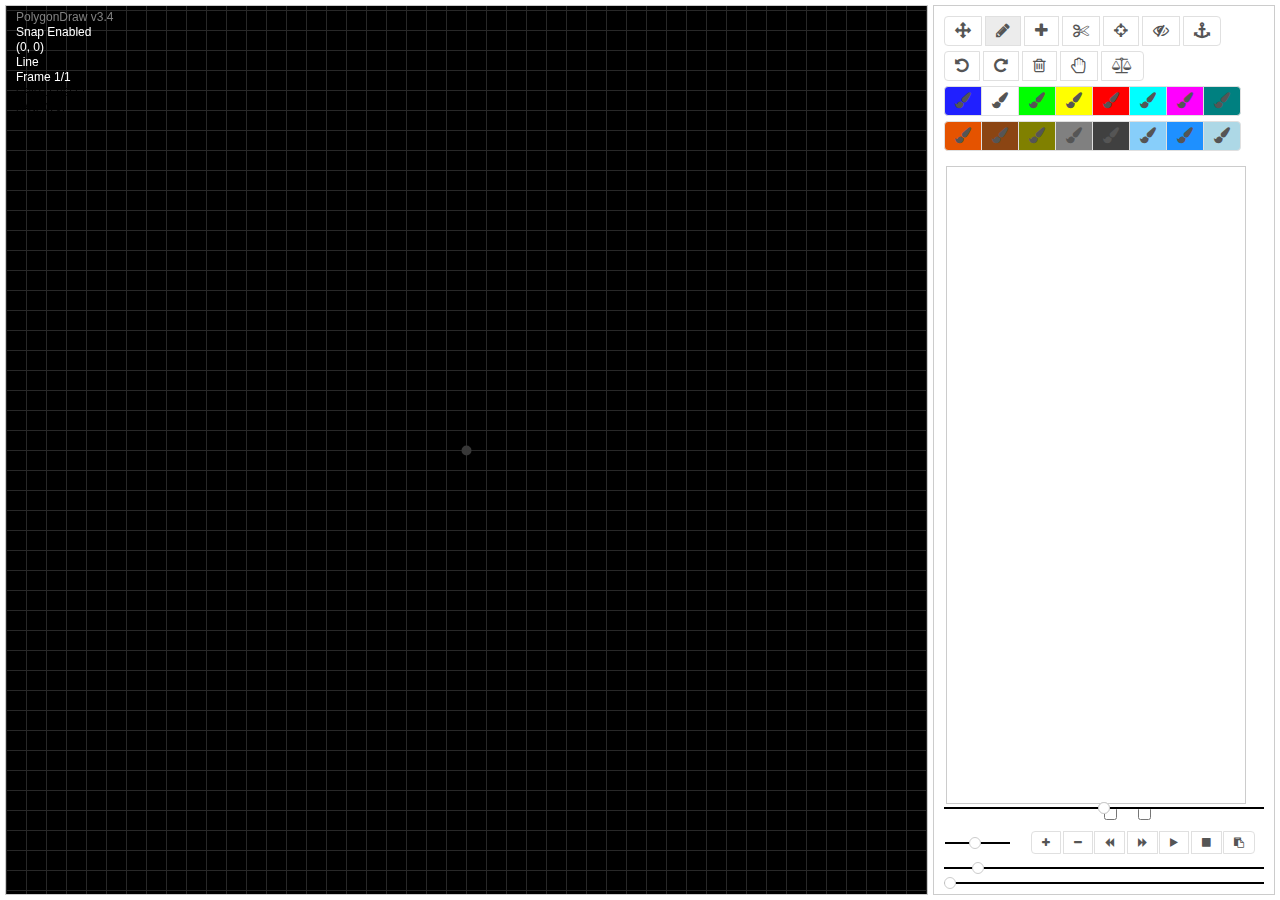
==== index.html @ 6fc6d7fc "stop visibility flash when changing tools" ====
<!doctype html>
<html lang="en"> <head> <meta charset="UTF-8">
    <title>PolygonDraw</title>

    <meta name="viewport" content="user-scalable=no" />
   <link href="https://netdna.bootstrapcdn.com/font-awesome/4.6.3/css/font-awesome.css" rel="stylesheet">
    <link rel="stylesheet" href="style.css">
</head>
<body>

<!-- GUI -->
<canvas></canvas>
<div class="wrapper">
    <form method="post">
      <div class="textarea-container">
        <textarea name="coords"></textarea>
        <textarea name="frames" class="invisible">sup</textarea>
      </div>
      <input type="range" id="speed" name="speed" min="100" max="1000" value="500" title="animation playback speed">
      <input type="range" id="zoom" name="zoom" min="2" max="200" value="20" title="magnification">
      <input type="range" id="grid" name="grid" min="1" max="4" value="1" title="grid subdivision">
    </form>
    <ul style="top:10px;left:10px" class="tools">
      <li id="arrows" title="M: Move"><i class="fa fa-arrows"></i></li>
      <li id="pencil" title="L: Line"><i class="fa fa-pencil"></i></li>
      <li id="plus" title="A: Add"><i class="fa fa-plus"></i></li>
      <li id="scissors" title="C: Cut"><i class="fa fa-scissors"></i></li>
      <li id="crosshairs" title="O: Change Origin"><i class="fa fa-crosshairs"></i></li>
      <li id="eye-slash" title="V: Toggle Visibility"><i class="fa fa-eye-slash"></i></li>
      <li id="anchor" title="S: Toggle Grid Snap"><i class="fa fa-anchor"></i></li>
    </ul>

    <ul style="top:45px;left:10px;" class="tools">
      <li id="undo" title="U: Undo"><i class="fa fa-undo"></i></li>
      <li id="redo" title="R: Redo"><i class="fa fa-repeat"></i></li>
      <li id="refresh" title="Delete All"><i class="fa fa-trash-o"></i></li>
      <li id="hand" title="H: Hand"><i class="fa fa-hand-paper-o"></i></li>
      <li id="scale" title="X: Scale"><i class="fa fa-balance-scale"></i></li>
    </ul>

    <!-- <ol style="bottom:89px;left:10px;">
        <li><i class="fa fa-file fa-rotate-180"></i></li><li><i class="fa fa-trash-o"></i></li>
    </ol> -->

    <ul style="top:80px;left:10px;">
        <li id="color:1" style="background-color:#2020FF"><i class="fa fa-paint-brush" title="Color: BLUE"></i>
        <li id="color:2" style="background-color:#FFFFFF"><i class="fa fa-paint-brush" title="Color: WHITE"></i>
        <li id="color:3" style="background-color:#00FF00"><i class="fa fa-paint-brush" title="Color: GREEN"></i>
        <li id="color:4" style="background-color:#FFFF00"><i class="fa fa-paint-brush" title="Color: YELLOW"></i>
        <li id="color:5" style="background-color:#FF0000"><i class="fa fa-paint-brush" title="Color: RED"></i>
        <li id="color:6" style="background-color:#00FFFF"><i class="fa fa-paint-brush" title="Color: CYAN"></i>
        <li id="color:7" style="background-color:#FF00FF"><i class="fa fa-paint-brush" title="Color: MAGENTA"></i>
        <li id="color:8" style="background-color:#008080"><i class="fa fa-paint-brush" title="Color: CYAN_DK"></i>
    </ul>

    <ul style="top:115px;left:10px;">
        <li id="color:9"  style="background-color:#E55300"><i class="fa fa-paint-brush" title="Color: ORANGE"></i>
        <li id="color:10" style="background-color:#8B4513"><i class="fa fa-paint-brush" title="Color: BROWN"></i>
        <li id="color:11" style="background-color:#808000"><i class="fa fa-paint-brush" title="Color: YELLOW_DK"></i>
        <li id="color:12" style="background-color:#808080"><i class="fa fa-paint-brush" title="Color: GRAY"></i>
        <li id="color:13" style="background-color:#404040"><i class="fa fa-paint-brush" title="Color: GRAY_DK"></i>
        <li id="color:14" style="background-color:#87CEFA"><i class="fa fa-paint-brush" title="Color: LIGHTSKYBLUE"></i>
        <li id="color:15" style="background-color:#1E90FF"><i class="fa fa-paint-brush" title="Color: DODGERBLUE"></i>
        <li id="color:16" style="background-color:#ADD8E6"><i class="fa fa-paint-brush" title="Color: LIGHTBLUE"></i>
    </ul>

    <div class="visibility-controls" style="bottom:50px;right:0px">
        <input type="range" id="prev-frame-opacity" min="0" max="100" value="50" title="rotoscope opacity">
        <input type="range" id="next-frame-opacity" min="0" max="100" value="50" title="rotoscope opacity">
        <input type="checkbox" id="prev-frame-visible" title="rotoscope reveal previous frame" />
        <input type="checkbox" id="next-frame-visible" title="rotoscope reveal next frame" />
    </div>

    <ul class="frame-controls" style="bottom:40px;right:20px">
      <li id="add-button" title="Add new frame with existing points"><i class="fa fa-plus"></i></li>
      <li id="delete-button" title="Delete current frame"><i class="fa fa-minus"></i></li>
      <li id="back-button" title="Previous frame"><i class="fa fa-backward"></i></li>
      <li id="next-button" title="Next frame"><i class="fa fa-forward"></i></li>
      <li id="play-button" title="Play animation"><i class="fa fa-play"></i></li>
      <li id="stop-button" title="Stop animation"><i class="fa fa-stop"></i></li>
        <li id="clipboard-button" title="Copy all frames to clipboard"><i class="fa fa-clipboard"></i></li>
    </ul>
</div>

<style>
img {
    display: block;
    position: absolute;
    opacity: 1;
    top: 25px;
    left: 10px;
    width: auto;
}
</style>

<!-- Insert Image Below -->
<!-- ================== -->

<!-- Code -->
<script>
(function() {

var VERSION = "3.4";

// Init GUI Components
var canvas = document.querySelector("canvas");
var div = document.querySelector("div");
var form = document.querySelector("form");
var text = form.coords;
var ctx = canvas.getContext("2d");
var speed = form.speed;
var gridDivision = form.grid;
var previousFrameOpacity = document.getElementById("prev-frame-opacity");
var nextFrameOpacity = document.getElementById("next-frame-opacity");

// Global vars
var Tools = {
    MOVE: 0,
    LINE: 1,
    ADD: 2,
    CUT: 3,
    ORIGIN: 4,
    VISIBILITY: 5,
    COLORIZE: 6,
    HAND: 7,
};
var Styles = {
    ARRAY: 0,
    ONE_ARRAY: 1,
    NORMALIZED: 2,
    ONE_NORMALIZED: 3
};
var shapes, frame, grid, history, currentTool = Tools.LINE, mousePos={x:0,y:0}, snap_enabled=true;
var lastMovedPoint;
var hideHandles = false;
var hideGrid = false;
var hideDashes = false;

var HANDLE_RELATIVE_RADIUS = 0.17; // Vertex handle radius relative to grid spacing
var selectedHandleIndexes = [];
var tempVisibility = undefined;

var PEN_COMMAND = 9000;
var PEN_UP = 7000;
var PEN_COLOR0 = 8000;

var COLORS = [
    "#000000", // 00 (Penup)
    "#2020FF", // 01 BLUE
    "#FFFFFF", // 02 WHITE
    "#00FF00", // 03 GREEN
    "#FFFF00", // 04 YELLOW
    "#FF0000", // 05 RED
    "#00FFFF", // 06 CYAN
    "#FF00FF", // 07 MAGENTA
    "#008080", // 08 CYAN_DK
    "#E55300", // 09 ORANGE
    "#8B4513", // 10 BROWN
    "#808000", // 11 YELLOW_DK
    "#808080", // 12 GRAY
    "#404040", // 13 GRAY_DK
    "#87CEFA", // 14 LIGHTSKYBLUE
    "#1E90FF", // 15 DODGERBLUE
    "#ADD8E6", // 16 LIGHTBLUE
];

var current_selected_color = COLORS[1];
var DELIMITER = ',';

// Functions
function windowResize() {
    canvas.width = window.innerWidth - 359;
    canvas.height = window.innerHeight - 12;
    div.setAttribute("style", "height:" + canvas.height + "px");
    grid.set(parseInt(form.zoom.value));
    redraw();
}

function getPointArray() {
  var items = text.value.replace(/\s/g, '').split(DELIMITER);
  var output = [];
  for (var i = 0, length = items.length; i < length; i++) {
    var item = items[i];
    var number = parseFloat(item, 10);
    if (!isNaN(number)) output.push(number);
  }
  return output;
}

function getAllFrames(options) {
  var frames = [];
  for (var i = 0, length = shapes.length; i < length; i++) {
    var shape = shapes[i];
    frames.push(getFrameAtIndex(i, options));
  }
  if (frames.length === 1) frames = frames[0];
  return frames;
}

function getFrameAtIndex(index, options) {
  var modifier = (options || {}).modifier || 1;
  var shape = shapes[index];
  var points = [];
  for (var i = 0, len = shape.points.length; i < len; i++) {
    var point = shape.points[i];
    points.push(point.x * modifier);
    points.push(point.y * modifier);
    if (point.visible === false) {
      points.push(PEN_COMMAND);
      points.push(PEN_UP);
    }
  }
  return points;
}

function currentShape() {
  return shapes[frame];
}

var previousButton;
function setCurrentCanvasClass(canvasClass, element) {
  canvas.className = 'cursor-' + canvasClass;
  if (element) {
    if (previousButton) previousButton.className = '';
    element.className = 'active';
    previousButton = element;
  }
}

//---------------------------------
// Distance to line segment.
// Adapted from http://stackoverflow.com/questions/849211/shortest-distance-between-a-point-and-a-line-segment
function sqr(x) { return x * x; }
function pointDistanceSquared(v, w) { return sqr(v.x - w.x) + sqr(v.y - w.y); }
function pointDistance(v, w) { return Math.sqrt(sqr(v.x - w.x) + sqr(v.y - w.y)); }
function distanceToSegmentSquared(p, v, w) {
  var l2 = pointDistanceSquared(v, w);
  if (l2 === 0) return pointDistanceSquared(p, v);
  var t = ((p.x - v.x) * (w.x - v.x) + (p.y - v.y) * (w.y - v.y)) / l2;
  if (t < 0) return pointDistanceSquared(p, v);
  if (t > 1) return pointDistanceSquared(p, w);
  return pointDistanceSquared(p, { x: v.x + t * (w.x - v.x),
                                   y: v.y + t * (w.y - v.y) });
}
function distanceToSegment(p, v, w) { return Math.sqrt(distanceToSegmentSquared(p, v, w)); }
//---------------------------------

function formatCoordinate(coordinate){
    // Return shortest possible string representation, up to 2 digits of precision
    //   9.00  -> "9"
    //   9.10  -> "9.1"
    //   9.12  -> "9.12"
    //   9.123 -> "9.12"
    return Number(coordinate.toFixed(2)).toString();
}

function drawPoints() {
    var i, point;
    var output_items = [];
    var color_items, point_items;
    var shape = currentShape();

    for (i = 0; i < shape.points.length; i++) {
        point = shape.points[i];

        point_items = [formatCoordinate(point.x), formatCoordinate(point.y)];
        if(point.color){
            color_items = [PEN_COMMAND, PEN_COLOR0 + point.color];
        }
        else{
            color_items = [];
        }

        if (i === 0){
            output_items = output_items.concat(color_items);
            output_items = output_items.concat(point_items);
        }
        else{
            output_items = output_items.concat(point_items);
            output_items = output_items.concat(color_items);
        }

        if(!point.visible){
            output_items.push(PEN_COMMAND);
            output_items.push(PEN_UP);
        }
    }

    for (i = 0; i < output_items.length; i++) {
        output_items[i] = output_items[i].toString();
    }
}

function closestPoint(searchPoint) {
    // Returns null if there are 0 points in the shape
    var shape = currentShape();

    var len = shape.points.length;
    var shortestDistance = 10000000000;
    var matchIndex = null;

    // Find the nearest line segment to the click
    for (var i=0; i<len; i++){
        var distance = pointDistance(searchPoint, shape.points[i]);
        if(distance<=shortestDistance){
            shortestDistance = distance;
            matchIndex = i;
        }
    }
    return matchIndex;
}

function undo(){
    currentShape().points = history[frame].undo();
    redraw();
}

function redo(){
    currentShape().points = history[frame].redo();
    redraw();
}

function switchTool(newTool){
    currentTool = newTool;
    var shouldResetSelectedHandleIndexes = true;
    switch(currentTool){
        case Tools.MOVE:
          setCurrentCanvasClass('move', buttonArrows);
          break;
        case Tools.LINE:
          setCurrentCanvasClass('pencil', buttonPencil);
          break;
        case Tools.ADD:
          setCurrentCanvasClass('add', buttonPlus);
          break;
        case Tools.CUT:
          setCurrentCanvasClass('cut', buttonScissors);
          break;
        case Tools.ORIGIN:
          setCurrentCanvasClass('origin', buttonCrosshairs);
          break;
        case Tools.VISIBILITY:
          setCurrentCanvasClass('visibility', buttonEyeSlash);
          break;
        case Tools.HAND:
          shouldResetSelectedHandleIndexes = false;
          setCurrentCanvasClass('hand', buttonHand);
          break;
        case Tools.COLORIZE:
          if (previousButton) previousButton.className = '';
          previousButton = undefined;
          break;
    }
    if (shouldResetSelectedHandleIndexes) selectedHandleIndexes = [];
    if (tempVisibility) clearTempVisibility(tempVisibility.state);
    redraw();
}

function redraw(){
    var x_pos = 10;
    var y_pos = 15;
    var y_step = 15;
    grid.draw();
    var previousFrame = shapes[frame - 1] || shapes[shapes.length - 1];
    var nextFrame = shapes[frame + 1] || shapes[0];
    var previousAlpha = parseInt(previousFrameOpacity.value) / 100;
    var nextAlpha = parseInt(nextFrameOpacity.value) / 100;
    if (previousFrameVisible && previousFrame) {
      previousFrame.draw(grid, "rgba(128, 255, 255, " + previousAlpha + ")");
    }
    if (nextFrameVisible && nextFrame) {
      nextFrame.draw(grid, "rgba(255, 128, 128, " + nextAlpha + ")");
    }
    currentShape().draw(grid);
    drawPoints();

    ctx.save();
    ctx.font="12px Helvetica";

    // Show version
    ctx.fillStyle = "gray";
    ctx.fillText('PolygonDraw v' + VERSION, x_pos, y_pos);
    y_pos += y_step;

    // Show snap mode
    ctx.fillStyle = snap_enabled ? 'white' : 'red';
    ctx.fillText(snap_enabled ? 'Snap Enabled' : 'Snap Disabled', x_pos, y_pos);
    y_pos += y_step;

    // Show mouse coordinates
    ctx.fillStyle = "white";
    ctx.fillText("("+formatCoordinate(mousePos.x)+", "+formatCoordinate(mousePos.y)+")", x_pos, y_pos);
    y_pos += y_step;

    // Show current tool
    var modeText = "";

    switch(currentTool){
        case Tools.MOVE:
            modeText = "Move";
            break;
        case Tools.LINE:
            modeText = "Line";
            break;
        case Tools.ADD:
            modeText = "Add";
            break;
        case Tools.CUT:
            modeText = "Cut";
            break;
        case Tools.ORIGIN:
            modeText = "Change Origin";
            break;
        case Tools.VISIBILITY:
            modeText = "Toggle Visibility";
            break;
        case Tools.COLORIZE:
            modeText = "Colorize";
            break;
        case Tools.HAND:
            modeText = "Hand";
            break;
    }
    ctx.fillText(modeText, x_pos, y_pos);
    y_pos += y_step;
    var frameText = 'Frame ' + (frame + 1) + '/' + shapes.length;
    if (interval) frameText += ' (ANIMATING)';
    ctx.fillText(frameText, x_pos, y_pos);
    ctx.restore();
    text.value = getFrameAtIndex(frame).join(DELIMITER);
    y_pos += y_step;
    ctx.fillText('GRID LEVEL: ' + gridDivision.value, x_pos, y_pos);
    y_pos += y_step;
    ctx.fillText('PAN: (' + Math.floor(panX) + ', ' + Math.floor(panY) + ')', x_pos, y_pos);
}

// DataObjs
var Shape = function() {
  this.reset();
};

Shape.prototype = {
    reset: function() {
        this.points = [];

        // Can supply initial point data in URL following "?".
        // For example: wwww.mylocation.com/polygondraw.html?[0,0,1,1]
        var pointArray = getPointArray();
        var color_index = null;
        var pending_color = null;
        for(var i=0,len=pointArray.length; i<len; i+=2){
            if(pointArray[i]==PEN_COMMAND){
                if(pointArray[i+1]==PEN_UP){
                   this.points[this.points.length-1].visible = false;
                }
                else{
                    color_index = pointArray[i+1] - PEN_COLOR0;
                    if(color_index >=0 && color_index < COLORS.length){
                        if(i===0){
                            // If a color is specified as the very fist directive,
                            // then that color is applied to the next vertex (which
                            // will be the fist vertex in the data set).  Otherwise,
                            // color directives are applied to the previous vertex.
                            pending_color = color_index;
                        }
                        else{
                            this.points[this.points.length-1].color = color_index;
                        }
                    }
                }
            }
            else{
                this.points.push({
                    x:pointArray[i],
                    y:pointArray[i+1],
                    visible:true,
                    color: pending_color ? pending_color : null
                });
                pending_color = null;
            }
        }
        // Start in MOVE mode if starting with an existing dataset
        currentTool = Tools.MOVE;
    },

    addPointToEnd: function(position) {
        var last_point = this.getLastPoint();
        if (this.points.length > 0 &&
           (position.x === last_point.x &&
            position.y === last_point.y)
        ) {
            // No noting if the add location is the same as the last point
            return;
        }

        this.addPointAfterIndex(
            this.points.length - 1,
            position
            );
    },

    addPointAfterIndex: function(index, position){
        currentShape().points.splice(
            index + 1,
            0,
            {   x:position.x,
                y:position.y,
                visible:true,
                color:null
            });
        this._optimize();
    },

    getLastPoint: function() {
        if (this.points.length === 0){
            return null;
        }

        last_point = this.points[this.points.length-1];
        return {
            x: last_point.x,
            y: last_point.y
        };
    },


    deletePoint: function(index){
        this.points.splice(index, 1);
        this._optimize();
    },

    colorizePoint: function(index, color) {
        this.points[index].color = color;
        this._optimize();
    },

    _optimize: function() {
        // Optimize the color assignments.  Color only needs to be specified once, on
        // the first node that the color is drawn TO (not from)
        var i, point, color, points;
        color = null;
        points = [];
        for (i = 0; i < this.points.length; i++) {
            point = this.points[i];
            if ((color !== null) && (point.color == color)){
                point.color = null;
            }
            if (point.color !== null){
                color = point.color;
            }

            points.push(point.x);
            points.push(point.y);
        }

        text.value = points.join(DELIMITER);
    },

    draw: function(grid_, faintColor) {
        var i, p, color;

        ctx.save();

        // Draw lines
        if(this.points.length >= 2){
            if (faintColor) {
              line_color = faintColor;
            } else {
              if(this.points[0].color){
                  line_color = COLORS[this.points[0].color];
              }
              else{
                  line_color = 'white';
              }
            }
            ctx.strokeStyle = line_color;
            ctx.lineWidth=2;
            ctx.beginPath();
            var previousP;
            for (i=0; i < this.points.length; i++) {
                p = grid_.toPoint(this.points[i]);
                if (i === 0 || ((hideDashes || faintColor) && !previousP.visible)) {
                    ctx.moveTo(p.x, p.y);
                    previousP = p;
                    continue;
                }
                ctx.lineTo(p.x, p.y);
                ctx.stroke();

                if(p.color){
                    line_color=COLORS[p.color];
                }

                if(p.visible){
                    ctx.strokeStyle = line_color;
                    ctx.setLineDash([]);
                }
                else if (!hideDashes && !faintColor) {
                    ctx.strokeStyle = '#444';
                    ctx.setLineDash([5, 10]);
                }
                ctx.beginPath();
                ctx.moveTo(p.x, p.y);
                ctx.stroke();
                previousP = p;
            }
        }

        // Draw vertex handles
        if (!faintColor && !hideHandles) {
          for (i = 0; i < this.points.length; i++) {
            if (selectedHandleIndexes.indexOf(i) !== -1) {
                  color = 'red';
              }
              else if (i == this.points.length - 1){
                  color = 'blue';
              }
              else if (i == 0){
                  color = 'cyan';
              }
              else {
                  color = 'green';
              }
              p = grid_.toPoint(this.points[i]);
              ctx.fillStyle = color;
              ctx.strokeStyle = color;
              ctx.beginPath();
              ctx.arc(p.x, p.y, HANDLE_RELATIVE_RADIUS * grid.size, 0, 2 * Math.PI, false);
              ctx.fill();
              ctx.stroke();
          }
        }
        ctx.restore();
    },


};

var History = function(){
    this.clear();
};

History.prototype = {
    clear: function(){
        this.pointsHistory = [];
        this.tail = -1;
    },

    copy: function(history){
      this.tail = history.tail;
      this.pointsHistory = [];
      for (var i = 0, length = history.pointsHistory.length; i < length; i++) {
        var pointsFromHistoryEntry = history.pointsHistory[i];
        var cloned = history.clone(pointsFromHistoryEntry);
        this.pointsHistory.push(cloned);
      }
    },

    commit: function(points){
      var pointsCanBeCommited = function(pointsA, pointsB) {
        if (pointsA.length !== pointsB.length) return true;
        for (var i = 0, length = pointsA.length; i < length; i++) {
          var pointA = pointsA[i];
          var pointB = pointsB[i];
          for (var key in pointA) {
            if (pointA.hasOwnProperty(key) && pointA[key] !== pointB[key]) return true;
          }
        }
        return false;
      }

      var lastPoints = this.pointsHistory[this.tail];
      if (lastPoints && !pointsCanBeCommited(points, lastPoints)) return;
      this.pointsHistory = this.pointsHistory.slice(0, this.tail + 1);
      this.pointsHistory.push(this.clone(points));
      this.tail = this.pointsHistory.length - 1;
    },

    undo: function(){
      if (this.tail >= 0) this.tail -= 1;
      return this.clone(this.pointsHistory[this.tail]);
    },

    redo: function(){
      if (this.tail < this.pointsHistory.length - 1) this.tail += 1;
      return this.clone(this.pointsHistory[this.tail]);
    },

    clone: function(points){
        if (!points) return [];
        var pointsClone = [];
        for(var i=0, len=points.length; i<len; i++){
            pointsClone.push({
                x:points[i].x,
                y:points[i].y,
                visible:points[i].visible,
                color:points[i].color
            });
        }
        return pointsClone;
    },
};

var Grid = function() {
    this.canvas = document.createElement("canvas");
    this.ctx = this.canvas.getContext("2d");
};
Grid.prototype = {
    set: function(size) {
        this.size = Math.round(size * gridFraction);

        var wt = Math.ceil(canvas.width / size);
        var ht = Math.ceil(canvas.height / size);
        this.width = (wt + wt%2) * size + 1;
        this.height = (ht + ht%2) * size + 1;

        this.x = Math.round((canvas.width - this.width)/2);
        this.y = Math.round((canvas.height - this.height)/2);

        this.origo = {
            x: Math.round(this.width/(this.size*2)) + panX,
            y: Math.round(this.height/(this.size*2)) + panY,
        };

        this.canvas.width = this.width;
        this.canvas.height = this.height;

        this.createGrid();
        this.draw();
    },

    createGrid: function() {
        var x = 0.5,
            y = 0.5,
            w = this.width-1,
            h = this.height-1;

        this.ctx.save();
        if (!hideGrid) this.ctx.strokeStyle = "#282828";
        this.ctx.fillStyle = "#000";
        this.ctx.fillRect(0, 0, this.width, this.height);

        this.ctx.beginPath();
        this.ctx.rect(x, y, w, h);
        while (x < w) {
            x += this.size;
            this.ctx.moveTo(x, y);
            this.ctx.lineTo(x, y+h);
        }
        x = 0.5;
        while (y < h) {
            y += this.size;
            this.ctx.moveTo(x, y);
            this.ctx.lineTo(x+w, y);
        }
        this.ctx.stroke();

        this.ctx.beginPath();
        this.ctx.fillStyle = "#383838";
        this.ctx.arc(this.origo.x * this.size + 0.5, this.origo.y * this.size + 0.5, 5, 0, 2*Math.PI);
        this.ctx.fill();

        this.ctx.restore();
    },

    draw: function() {
        ctx.drawImage(this.canvas, this.x, this.y);
    },

    translate: function(x, y) {

        if(snap_enabled){
            // Snap to grid
            x = Math.round((x - this.x) / this.size);
            y = Math.round((y - this.y) / this.size);
        }
        else{
            // Free form
            x = (x - this.x) / this.size;
            y = (y - this.y) / this.size;
        }

        return {
            x: x - this.origo.x,
            y: y - this.origo.y
        };
    },

    toPoint: function(p) {
        return {
            x: (p.x + this.origo.x) * this.size + this.x + 0.5,
            y: (p.y + this.origo.y) * this.size + this.y + 0.5,
            visible: p.visible,
            color: p.color
        };
    }
};


// Setup
var gridFraction = 1 / parseInt(gridDivision.value);
var lastGridFraction = 1;
var drag = {
  active: false,
  x: 0,
  y: 0,
  panX: 0,
  panY: 0,
};
var panX = 0;
var panY = 0;
var mouseIsDown = false;
var previousFrameVisible = false;
var nextFrameVisible = false;

shapes = [new Shape()];
grid = new Grid();
history = [new History()];
frame = 0;

windowResize();
redraw();

window.onresize = windowResize;

text.onkeydown = function(evt) {
  if (evt.which === 13) {
    text.blur();
  }
}
text.onchange = function() {
  var points = text.value.replace(/[^\[\],\d\.-]/g, '');
  if (/\[/.test(points)) {
    var parsed;
    try {
      parsed = JSON.parse(points);
    } catch (error) {
      alert(error);
      return;
    }
    var frames;
    if (typeof(parsed[0]) === 'object') {
      frames = parsed;
    } else {
      frames = [parsed];
    }

    var currentFrame = frame;
    text.value = frames[0].join(DELIMITER);
    currentShape().reset();

    for (var i = 1, length = frames.length; i < length; i++) {
      frame += 1;
      text.value = frames[i].join(DELIMITER);
      shapes.push(new Shape());
      var newHistory = new History();
      newHistory.clear();
      newHistory.commit(currentShape().points);
      history.push(newHistory);
    }
    frame = currentFrame;

  } else {
    currentShape().reset();
  }

  history[frame].commit(currentShape().points);
  redraw();
};

form.zoom.oninput = function() {
    // Responds during slide Firefox, Safari, Chrome
    ctx.clearRect(0, 0, canvas.width, canvas.height);
    grid.set(parseInt(this.value));
    redraw();
};

form.zoom.onchange = function() {
    // IE10 support (IE10 does not support oninput)
    ctx.clearRect(0, 0, canvas.width, canvas.height);
    grid.set(parseInt(this.value));
    redraw();
};

window.onmouseup = function(evt) {
  drag.active = false;
  mouseIsDown = false;
  var shape = currentShape();
  if (currentTool === Tools.MOVE && lastMovedPoint) {
    var point = shape.points[selectedHandleIndexes[selectedHandleIndexes.length - 1]];
    if (point && (lastMovedPoint.x !== point.x || lastMovedPoint.y !== point.y)) {
      history[frame].commit(shape.points);
    }
  }
};

window.onmousedown = function(evt) {
    var x = evt.x - 5;
    var y = evt.y - 5;

    if (0 > x || canvas.width < x ||
        0 > y || canvas.height < y
    ) {
        return;
    }

    var click = grid.translate(x, y);
    var index, i, len;
    var shape = currentShape();
    mouseIsDown = true;
    switch(currentTool){
        case Tools.HAND:
            if (!drag.active) {
                drag.x = x;
                drag.y = y;
                drag.panX = panX;
                drag.panY = panY;
                drag.active = true;
            }
            break;
        case Tools.LINE:
            shape.addPointToEnd(click);
            history[frame].commit(shape.points);
            break;

        case Tools.MOVE:
            var selectedHandleIndex = indexForPoint(click);
            if (selectedHandleIndex === -1) {
              if (!evt.shiftKey) selectedHandleIndexes = [];
              mouseIsDown = false;
              break;
            }
            var point = shape.points[selectedHandleIndex];
            lastMovedPoint = { x: point.x, y: point.y };
            var index = selectedHandleIndexes.indexOf(selectedHandleIndex);

            var isSelected = index !== -1;

            if (isSelected) {
              selectedHandleIndexes.splice(index, 1);
            } else if (!evt.shiftKey) {
              selectedHandleIndexes = [];
            }

            selectedHandleIndexes.push(selectedHandleIndex);

            if (evt.shiftKey) {
              for (var i = 0, length = shape.points.length; i < length; i++) {
                var toCompare = shape.points[i];

                if (selectedHandleIndexes.indexOf(i) === -1 && point.x === toCompare.x && point.y === toCompare.y) {
                  selectedHandleIndexes.push(i);
                }
              }
            }
            break;

        case Tools.ADD:
            len = shape.points.length;
            var shortestDistance = 10000000000;
            var matchIndex = 0;
            if(len >= 2){
                // Find the nearest line segment to the click
                for (i=0; i<len-1; i++){
                    var distance = distanceToSegment(click, shape.points[i], shape.points[i+1]);
                    if(distance<shortestDistance){
                        shortestDistance = distance;
                        matchIndex = i;
                    }
                }
                // Add the new point
                shape.addPointAfterIndex(matchIndex, click);
                updateValidVisbilitiesFor(shape);
                history[frame].commit(shape.points);
            }
            break;

        case Tools.CUT:
            var index = indexForPoint(click);
            if (index === -1) break;
            shape.deletePoint(index);
            updateValidVisbilitiesFor(shape);
            history[frame].commit(shape.points);
            break;

        case Tools.ORIGIN:
            // Move the origin to the click location
            for (i=0, len = shape.points.length; i<len; i++){
              shape.points[i].x -= click.x;
              shape.points[i].y -= click.y;
            }
            history[frame].commit(shape.points);
            break;
        case Tools.VISIBILITY:
            // Toggle visibility of closest point
          if (tempVisibility) {
            if (canSetVisibilityForIndex(tempVisibility.index, shape)) {
              clearTempVisibility(!tempVisibility.state);
              history[frame].commit(shape.points);
            }
          } else {
            var index = indexForPoint(click);
            if (canSetVisibilityForIndex(index, shape)) {
              shape.points[index].visible = !shape.points[index].visible;
              redraw();
              history[frame].commit(shape.points);
            }
          }
          break;
        case Tools.COLORIZE:
            // Toggle visibility of closest point
            var index = indexForPoint(click);
            if (index === -1) break;
            shape.colorizePoint(index, current_selected_color);
            history[frame].commit(shape.points);
            break;
    }


    text.blur();
    redraw();
};

var updateValidVisbilitiesFor = function(shape) {
  for (var i = 0, length = shape.points.length; i < length; i++) {
    var point = shape.points[i];
    if (!point.visible && !canSetVisibilityForIndex(i, shape)) {
      point.visible = true;
    }
  }
};

var canSetVisibilityForIndex = function(index, shape) {
  // First point may not be invisible
  // Two consecutive points may not be invisible
  // Last and next-to-last point may not be invisible
  return ((index>0 && shape.points[index-1].visible) &&
    !(shape.points.length-1>index && !shape.points[index+1].visible) &&
    (index < shape.points.length-2));
};

var indexForPoint = function(point) {
  var shape = currentShape();
  for (var i = shape.points.length - 1; i >= 0; i--) {
    var currentPoint = shape.points[i];
    if (currentPoint.x === point.x && currentPoint.y === point.y) return i;
  }
  return -1;
};

window.onmousemove = function(evt) {
    var x = evt.x - 5;
    var y = evt.y - 5;

    if (0 > x || canvas.width < x ||
        0 > y || canvas.height < y
    ) {
        return;
    }

    mousePos = grid.translate(x, y);
    redraw();
    var shape = currentShape();

    if (currentTool === Tools.LINE && shape.points.length > 0) {
        var c = grid.toPoint(shape.getLastPoint());

        ctx.setLineDash([]);
        ctx.strokeStyle = 'gray';
        ctx.beginPath();
        ctx.moveTo(c.x, c.y);
        ctx.lineTo(x, y);
        ctx.stroke();
    } else if (currentTool === Tools.MOVE && mouseIsDown && selectedHandleIndexes.length) {
      var index = selectedHandleIndexes.length - 1;
      var selectedHandleIndex = selectedHandleIndexes[index];
      var deltaX = mousePos.x - shape.points[selectedHandleIndex].x;
      var deltaY = mousePos.y - shape.points[selectedHandleIndex].y;
      shape.points[selectedHandleIndex].x = mousePos.x;
      shape.points[selectedHandleIndex].y = mousePos.y;

      while (index > 0) {
        index -= 1;
        selectedHandleIndex = selectedHandleIndexes[index];
        shape.points[selectedHandleIndex].x += deltaX;
        shape.points[selectedHandleIndex].y += deltaY;
      }
    } else if (currentTool === Tools.HAND && drag.active) {
      var zoomValue = parseInt(form.zoom.value);
      var gridDivisionValue = parseInt(form.grid.value);
      var amount = 1 / zoomValue * gridDivisionValue;
      panX = drag.panX + Math.floor((x - drag.x) * amount);
      panY = drag.panY + Math.floor((y - drag.y) * amount);
      grid.set(parseInt(zoomValue));
      redraw();
    } else if (currentTool === Tools.VISIBILITY) {
      var index = indexForPoint(mousePos);
      if (index === -1) {
        if (tempVisibility) clearTempVisibility(tempVisibility.state);
      } else {
        setCurrentCanvasClass('visibility');
        if (tempVisibility && tempVisibility.index === index) {
          return;
        } else if (!canSetVisibilityForIndex(index, shape)) {
          setCurrentCanvasClass('forbidden');
          return;
        }

        if (tempVisibility && tempVisibility.index !== index) clearTempVisibility(tempVisibility.state);
        var point = shape.points[index];
        tempVisibility = {
          index: index,
          state: point.visible,
          point: point,
        };

        var flashInterval = setInterval(function() {
          var point = tempVisibility.point;
          point.visible = !point.visible;
          redraw();
        }, 250);

        tempVisibility.stopFlashing = function() { clearInterval(flashInterval); };
      }
    }
};

var clearTempVisibility = function(visible) {
  tempVisibility.stopFlashing();
  tempVisibility.point.visible = visible;
  tempVisibility = undefined;
}

// Button
var buttonPencil = document.getElementById("pencil");
var buttonArrows = document.getElementById("arrows");
var buttonPlus = document.getElementById("plus");
var buttonScissors = document.getElementById("scissors");
var buttonCrosshairs = document.getElementById("crosshairs");
var buttonEyeSlash = document.getElementById("eye-slash");
var buttonAnchor = document.getElementById("anchor");
var buttonHand = document.getElementById("hand");
var buttonScale = document.getElementById("scale");

buttonPencil.onclick = function() {
    switchTool(Tools.LINE);
};
buttonArrows.onclick = function() {
    switchTool(Tools.MOVE);
};
buttonPlus.onclick = function() {
    switchTool(Tools.ADD);
};
buttonScissors.onclick = function() {
    switchTool(Tools.CUT);
};
buttonCrosshairs.onclick = function() {
    switchTool(Tools.ORIGIN);
};
buttonEyeSlash.onclick = function() {
    switchTool(Tools.VISIBILITY);
};
buttonAnchor.onclick = function() {
    snap_enabled = !snap_enabled;
    redraw();
};
buttonHand.onclick = function() {
    switchTool(Tools.HAND);
};
buttonHand.ondblclick = function() {
    panX = 0;
    panY = 0;
    drag.x = 0;
    drag.y = 0;
    drag.panX = 0;
    drag.panY = 0;
    drag.active = false;
    grid.set(parseInt(form.zoom.value));
    redraw();
};
buttonScale.onclick = function() {
  var scaleFactor = eval(prompt("Enter scale factor:", "1").replace(/[^\d\(\)\+\-\*\/%\.]/g, ''));
  if (!isNaN(scaleFactor)) {
    var points = JSON.parse('[' + text.value + ']');
    for (var i = 0, length = points.length; i < length; i++) {
      if (points[i] < PEN_UP) { points[i] *= scaleFactor; }
    }
    text.value = points;
    text.onchange();
  }
};
var color_index;
for(color_index = 1; color_index<=16; color_index++){
    (function (_color_index) {
        document.getElementById("color:" + _color_index).onclick = function() {
            switchTool(Tools.COLORIZE);
            current_selected_color = _color_index;
        };
    })(color_index);
}

document.getElementById("refresh").onclick = function() {
    if(confirm("Clear all frames and polygon points and start over? This operation cannot be undone.")){
        switchTool(Tools.LINE);
        text.value = '';
        shapes = [new Shape()];
        frame = 0;
        history[frame].clear();
        redraw();
    }
};
document.getElementById("undo").onclick = function() {
    undo();
};
document.getElementById("redo").onclick = function() {
    redo();
};

document.getElementById("prev-frame-visible").onclick = function() {
  previousFrameVisible = !previousFrameVisible;
  redraw();
};

document.getElementById("next-frame-visible").onclick = function() {
  nextFrameVisible = !nextFrameVisible;
  redraw();
};

var switchToPreviousFrame = function() {
  switchToFrame(frame - 1);
};

var switchToNextFrame = function() {
  switchToFrame(frame + 1);
};

var switchToFrame = function(newFrame) {
  if (newFrame < 0 || newFrame > shapes.length - 1) return;
  stopAnimation();
  frame = newFrame;
  selectedHandleIndexes = [];
  redraw();
};

document.getElementById("back-button").onclick = switchToPreviousFrame;
document.getElementById("next-button").onclick = switchToNextFrame;

document.getElementById("add-button").onclick = function() {
  stopAnimation();
  var previousHistory = history[frame];
  frame += 1;
  shapes.splice(frame, 0, new Shape());
  var newHistory = new History();
  newHistory.copy(previousHistory);
  history.splice(frame, 0, newHistory);
  selectedHandleIndexes = [];
  redraw();
};

document.getElementById("delete-button").onclick = function() {
  stopAnimation();
  if (frame === 0) return;
  shapes.splice(frame, 1);
  history.splice(frame, 1);
  if (frame > shapes.length - 1) frame -= 1;
  selectedHandleIndexes = [];
  redraw();
};

document.getElementById("clipboard-button").onclick = function() {
  var currentGridDivisionValue = gridDivision.value;
  gridDivision.value = 1;
  gridDivision.onchange();
  var frames = getAllFrames();
  form.frames.value = JSON.stringify(frames);
  form.frames.select();
  if (document.execCommand('copy')) {
    alert('copied ' + shapes.length + ' frames to clipboard!')
  }
  gridDivision.value = currentGridDivisionValue;
  gridDivision.onchange();
};

var interval;
var currentSpeed;
var animate = function() {
  selectedHandleIndexes = [];
  if (interval || shapes.length <= 1) return;
  currentSpeed = 1000 - (parseInt(speed.value) || 0);
  interval = setInterval(function() {
    frame += 1;
    if (frame >= shapes.length) frame = 0;
    redraw();
  }, currentSpeed);
};
var stopAnimation = function() {
  if (typeof(interval) !== undefined) clearInterval(interval);
  interval = undefined;
  redraw();
};
var restartAnimation = function() {
  if (!interval || currentSpeed === (parseInt(speed.value, 10) || 0)) return;
  stopAnimation();
  animate();
};

var updateGridFraction = function() {
  var tool = currentTool;
  gridDivisionValue = parseInt(gridDivision.value);
  gridFraction = 1 / gridDivisionValue;
  grid.set(parseInt(form.zoom.value));
  var modifier = gridDivisionValue * lastGridFraction;
  var frames = getAllFrames({ modifier : modifier });
  if (shapes.length > 1) {
    var currentFrame = frame;
    for (var i = 0, length = frames.length; i < length; i++) {
      if (i === currentFrame) continue;
      text.value = frames[i].join(DELIMITER);
      frame = i;
      currentShape().reset();
    }
    frame = currentFrame;
    text.value = (frames[frame] || []).join(DELIMITER);
  } else {
    text.value = frames.join(DELIMITER);
  }
  currentShape().reset();
  lastGridFraction = gridFraction;
  switchTool(tool);
};

document.getElementById("play-button").onclick = animate;
document.getElementById("stop-button").onclick = stopAnimation;

speed.onchange = restartAnimation;
speed.oninput  = restartAnimation;
previousFrameOpacity.onchange = redraw;
previousFrameOpacity.oninput = redraw;
nextFrameOpacity.onchange = redraw;
nextFrameOpacity.oninput = redraw;

gridDivision.onchange = updateGridFraction;
gridDivision.oninput  = updateGridFraction;

// Keyboard handler
document.addEventListener("keydown", function(evt) {
  if (document.activeElement === text || evt.metaKey) return;
    switch(evt.keyCode){
        case 77: // "M"
        case 27: // <escape>
            switchTool(Tools.MOVE);
            break;
        case 76: // "L"
            switchTool(Tools.LINE);
            break;
        case 72: // "H"
            switchTool(Tools.HAND);
            break;
        case 65: // "A"
            switchTool(Tools.ADD);
            break;
        case 67: // "C"
            switchTool(Tools.CUT);
            break;
        case 79: // "O"
            switchTool(Tools.ORIGIN);
            break;
        case 86: // "V"
            switchTool(Tools.VISIBILITY);
            break;
        case 85: // "U"
            undo();
            break;
        case 82: // "R"
            redo();
            break;
        case 83: // "S"
            snap_enabled = !snap_enabled;
            redraw();
            break;
        case 88:
            buttonScale.onclick();
            break;
        case 37:
            if (evt.shiftKey) {
              switchToFrame(0);
            } else {
              switchToPreviousFrame();
            }
            break;
        case 39:
            if (evt.shiftKey) {
              switchToFrame(shapes.length - 1);
            } else {
              switchToNextFrame();
            }
            break;
    }
});

function parseUrl() {
  var urlParam = window.location.search.substring(1);
  return {
    points: urlParam.replace(/speed=\d+|play=[^\[]+|points=/ig, ''),
    speed: /speed=(\d+)/i.exec(urlParam),
    play: /play=true/i.exec(urlParam),
    noHandles: /handles=false/i.exec(urlParam),
    noGrid: /grid=false/i.exec(urlParam),
    noDashes: /dashes=false/i.exec(urlParam),
  };
}

var parsedUrl = parseUrl();
if (parsedUrl) {
  text.value = parsedUrl.points;
  text.onchange();
  if (parsedUrl.speed) speed.value = parsedUrl.speed[1];
  if (parsedUrl.play) animate();
  if (parsedUrl.noHandles) hideHandles = true;
  if (parsedUrl.noGrid) hideGrid = true;
  if (parsedUrl.noDashes) hideDashes = true;
}
switchTool(Tools.LINE);
windowResize();

}).call();

</script>
</body>
</html>
---- style.css ----
*{
    padding:0;
    margin:0
}

input:focus,textarea:focus,button{
    outline:0
}

.cursor-pencil { cursor: crosshair; }
.cursor-hand { cursor: grab; }
.cursor-move { cursor: pointer; }
.cursor-add, .cursor-cut { cursor: cell; }

li.active {
  background-color:#ececec
}

canvas{
    background-color:#fff;
    display:block;
    position:absolute;
    margin:auto;
    top:5px;
    left:5px;
    border:1px solid #ccc;
    cursor: default;
}

.wrapper {
    display:block;
    position:absolute;
    right:5px;
    top:5px;
    width:340px;
    border:1px solid #ccc
}

ul{
    position:absolute
}

ol{
    border:1px solid #ccc;
    width:318px;
    position:absolute
}

ol li{
    padding:1px 10px;
    border:none;
    border-right:1px solid #e0e0e0
}

li{
    color:#555;
    display:inline-block;
    border:1px solid #e0e0e0;
    padding:5px 10px;
    margin-right:-1px;
    cursor:pointer
}

li:hover{
    background-color:#ececec
}

ul li:first-child{
    border-top-left-radius:4px;
    border-bottom-left-radius:4px
}

ul li:last-child{
    border-top-right-radius:4px;
    border-bottom-right-radius:4px
}

input[type=range],.textarea-container{
    position:absolute;
    bottom:10px;
    right:10px;
    width:320px;
    max-width:320px;
}

.textarea-container {
    top:150px;
    padding:10px;
    width: 300px;
    bottom:80px;
    left: 2px;
}

input#speed {
  bottom: 45px;
  width: 65px;
  left: 11px;
}

input#zoom {
  bottom: 20px;
}

input#grid  {
  bottom: 5px;
}

.invisible {
  position: absolute;
  left: -9999px;
  top: 0;
}

.frame-controls {
  font-size: 10px;
  text-transform: uppercase;
}

.visibility-controls {
  position: absolute;
  margin: 0 0 20px 0;
  width: 100%;
}

input#prev-frame-visible {
  margin: 0 0 0 170px;
}

input#next-frame-visible {
  margin: 0 0 0 17px;
}

.frame-controls, li, .textarea-container{
  -moz-user-select: none;
  -webkit-user-select: none;
  -ms-user-select: none;
  user-select: none;
  -o-user-select: none;
}

input[type=range]{
    -webkit-appearance:none;
    background-color:#000;
    height:2px;
    margin:5px 0;
}

input[type=range]::-webkit-slider-thumb{
    -webkit-appearance:none;
    border-radius:6px;
    border:1px solid #ccc;
    background-color:#fff;
    width:12px;
    height:12px
}

textarea {
    resize:none;
    border:1px solid #ccc;
    box-sizing:border-box;
    -moz-box-sizing:border-box;
    height: 100%;
    width: 100%;
}

textarea:focus{
    outline:0
}

label{
    border:1px solid #ccc
}
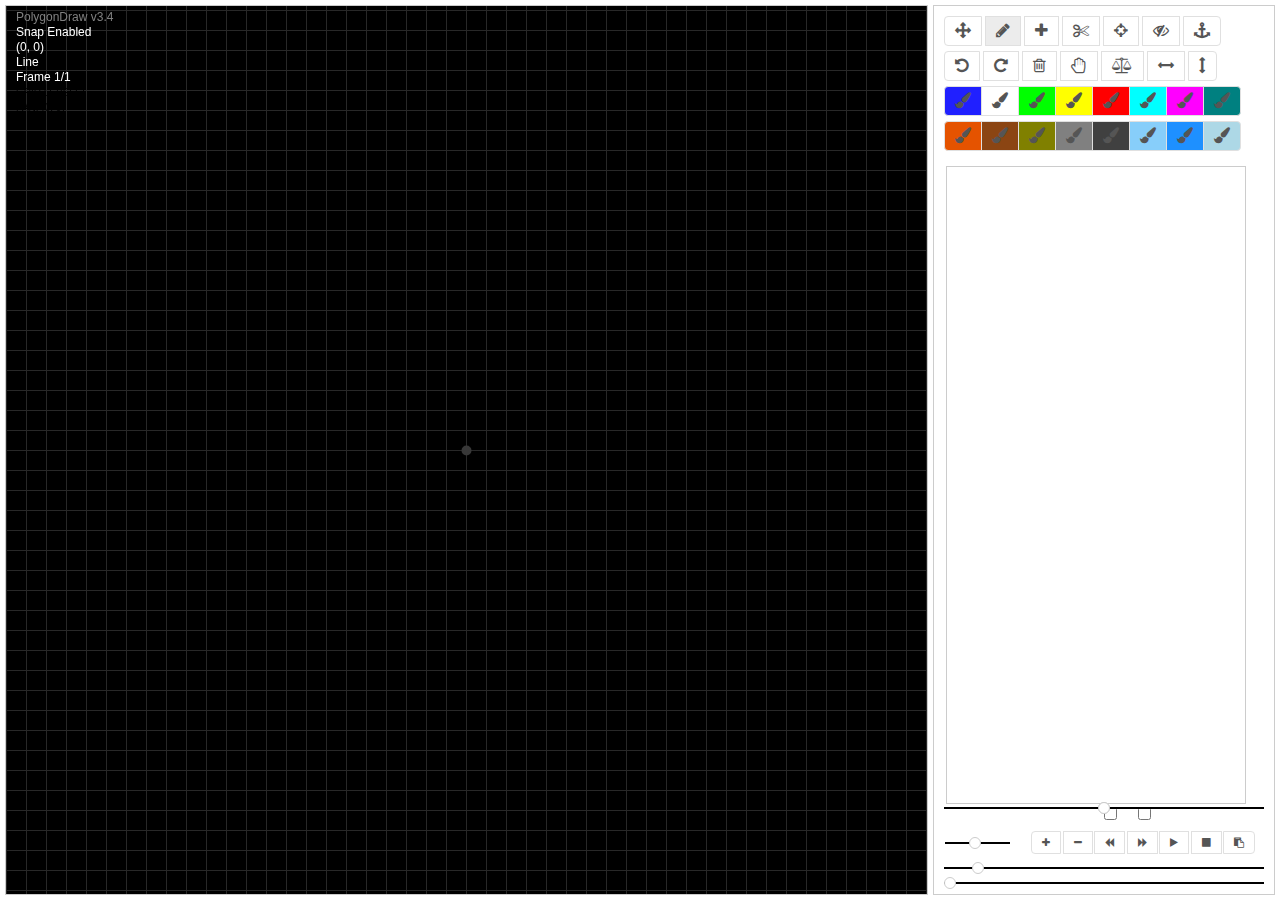
==== commit 63c4b338: "shift drag with hand locks h/v" ====
--- a/index.html
+++ b/index.html
@@ -36,6 +36,8 @@
       <li id="refresh" title="Delete All"><i class="fa fa-trash-o"></i></li>
       <li id="hand" title="H: Hand"><i class="fa fa-hand-paper-o"></i></li>
       <li id="scale" title="X: Scale"><i class="fa fa-balance-scale"></i></li>
+      <li id="flipX" title="flip X coordinates"><i class="fa fa-arrows-h"></i></li>
+      <li id="flipY" title="flip Y coordinates"><i class="fa fa-arrows-v"></i></li>
     </ul>
 
     <!-- <ol style="bottom:89px;left:10px;">
@@ -1089,8 +1091,23 @@
       var zoomValue = parseInt(form.zoom.value);
       var gridDivisionValue = parseInt(form.grid.value);
       var amount = 1 / zoomValue * gridDivisionValue;
-      panX = drag.panX + Math.floor((x - drag.x) * amount);
-      panY = drag.panY + Math.floor((y - drag.y) * amount);
+      var xDiff = Math.abs(x - drag.x);
+      var yDiff = Math.abs(y - drag.y);
+
+      if (!drag.verticalLock)   panX = drag.panX + Math.floor((x - drag.x) * amount);
+      if (!drag.horizontalLock) panY = drag.panY + Math.floor((y - drag.y) * amount);
+
+      if (evt.shiftKey && !drag.horizontalLock && !drag.verticalLock) {
+        if (xDiff > yDiff) {
+          drag.horizontalLock = true;
+        } else if (yDiff > xDiff) {
+          drag.verticalLock = true;
+        }
+      } else if (!evt.shiftKey && (drag.horizontalLock || drag.verticalLock)) {
+        drag.horizontalLock = false;
+        drag.verticalLock = false;
+      }
+
       grid.set(parseInt(zoomValue));
       redraw();
     } else if (currentTool === Tools.VISIBILITY) {
@@ -1209,11 +1226,21 @@
         redraw();
     }
 };
-document.getElementById("undo").onclick = function() {
-    undo();
-};
-document.getElementById("redo").onclick = function() {
-    redo();
+document.getElementById("undo").onclick = undo;
+document.getElementById("redo").onclick = redo;
+document.getElementById("flipX").onclick = function() { flip({ x: true }); }
+document.getElementById("flipY").onclick = function() { flip({ y: true }); }
+var flip = function(options) {
+  var parsed = JSON.parse('[' + text.value + ']');
+  var transformed = [];
+  for (var i = 0, length = parsed.length; i < length; i++) {
+    var point = parsed[i];
+    var isEven = i % 2 === 0;
+    if (point < PEN_UP && ((options.x && isEven) || (options.y && !isEven)))  point *= -1;
+    transformed.push(point);
+  }
+  text.value = transformed.join(DELIMITER);
+  text.onchange();
 };
 
 document.getElementById("prev-frame-visible").onclick = function() {
@@ -1259,7 +1286,7 @@
 
 document.getElementById("delete-button").onclick = function() {
   stopAnimation();
-  if (frame === 0) return;
+  if (frame === 0 && shapes.length === 1) return;
   shapes.splice(frame, 1);
   history.splice(frame, 1);
   if (frame > shapes.length - 1) frame -= 1;
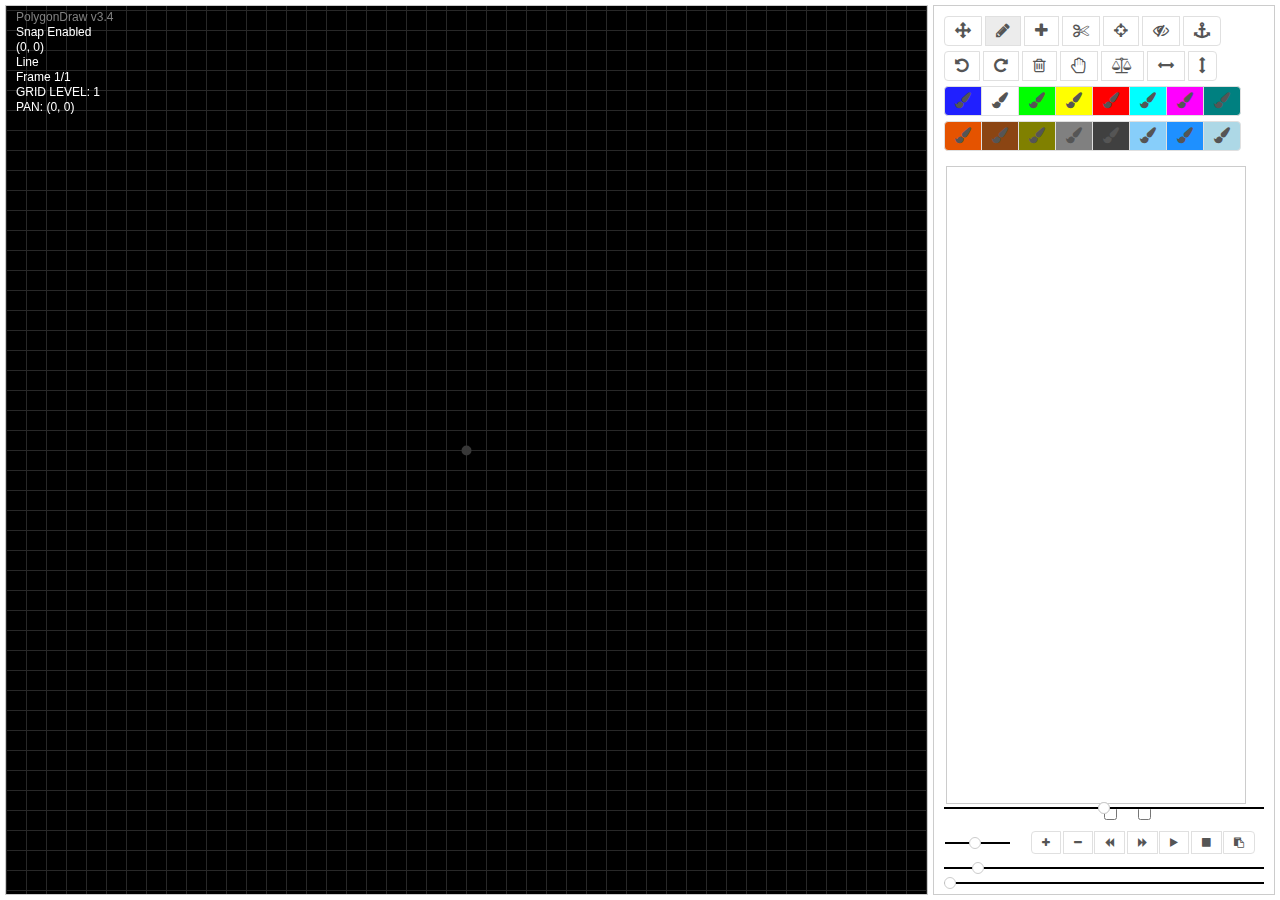
==== commit 5b7d68e6: "show point numbers" ====
--- a/index.html
+++ b/index.html
@@ -132,7 +132,7 @@
     NORMALIZED: 2,
     ONE_NORMALIZED: 3
 };
-var shapes, frame, grid, history, currentTool = Tools.LINE, mousePos={x:0,y:0}, snap_enabled=true;
+var shapes, frame, grid, history, currentTool = undefined, mousePos={x:0,y:0}, snap_enabled=true;
 var lastMovedPoint;
 var hideHandles = false;
 var hideGrid = false;
@@ -323,11 +323,17 @@
 }
 
 function switchTool(newTool){
+    if (currentTool === newTool) {
+      redraw();
+      return;
+    }
+    var oldTool = currentTool;
     currentTool = newTool;
     var shouldResetSelectedHandleIndexes = true;
     switch(currentTool){
         case Tools.MOVE:
           setCurrentCanvasClass('move', buttonArrows);
+          if (oldTool == Tools.HAND) shouldResetSelectedHandleIndexes = false;
           break;
         case Tools.LINE:
           setCurrentCanvasClass('pencil', buttonPencil);
@@ -428,12 +434,15 @@
     var frameText = 'Frame ' + (frame + 1) + '/' + shapes.length;
     if (interval) frameText += ' (ANIMATING)';
     ctx.fillText(frameText, x_pos, y_pos);
-    ctx.restore();
-    text.value = getFrameAtIndex(frame).join(DELIMITER);
     y_pos += y_step;
     ctx.fillText('GRID LEVEL: ' + gridDivision.value, x_pos, y_pos);
     y_pos += y_step;
     ctx.fillText('PAN: (' + Math.floor(panX) + ', ' + Math.floor(panY) + ')', x_pos, y_pos);
+    if (selectedHandleIndexes.length) {
+      y_pos += y_step;
+      ctx.fillText('LAST POINT: ' + selectedHandleIndexes[selectedHandleIndexes.length - 1], x_pos, y_pos);
+    }
+    ctx.restore();
 }
 
 // DataObjs
@@ -481,8 +490,6 @@
                 pending_color = null;
             }
         }
-        // Start in MOVE mode if starting with an existing dataset
-        currentTool = Tools.MOVE;
     },
 
     addPointToEnd: function(position) {
@@ -611,8 +618,10 @@
         // Draw vertex handles
         if (!faintColor && !hideHandles) {
           for (i = 0; i < this.points.length; i++) {
+            var showHandleText = false;
             if (selectedHandleIndexes.indexOf(i) !== -1) {
                   color = 'red';
+                  showHandleText = true;
               }
               else if (i == this.points.length - 1){
                   color = 'blue';
@@ -630,6 +639,13 @@
               ctx.arc(p.x, p.y, HANDLE_RELATIVE_RADIUS * grid.size, 0, 2 * Math.PI, false);
               ctx.fill();
               ctx.stroke();
+              if (showHandleText) {
+                ctx.font = (HANDLE_RELATIVE_RADIUS * grid.size) + 'px Helvetica';
+                ctx.textAlign = 'center';
+                ctx.textBaseline = "middle";
+                ctx.fillStyle = 'white';
+                ctx.fillText(i, p.x, p.y);
+              }
           }
         }
         ctx.restore();
@@ -867,7 +883,11 @@
   }
 
   history[frame].commit(currentShape().points);
-  redraw();
+  if (currentTool === Tools.LINE) {
+    switchTool(Tools.MOVE);
+  } else {
+    redraw();
+  }
 };
 
 form.zoom.oninput = function() {
@@ -1004,7 +1024,6 @@
             var index = indexForPoint(click);
             if (canSetVisibilityForIndex(index, shape)) {
               shape.points[index].visible = !shape.points[index].visible;
-              redraw();
               history[frame].commit(shape.points);
             }
           }
@@ -1021,6 +1040,37 @@
 
     text.blur();
     redraw();
+};
+
+window.ondblclick = function(evt) {
+    var x = evt.x - 5;
+    var y = evt.y - 5;
+
+    if (0 > x || canvas.width < x ||
+        0 > y || canvas.height < y
+    ) {
+        return;
+    }
+
+    var click = grid.translate(x, y);
+    var index, i, len;
+    var shape = currentShape();
+    switch(currentTool){
+        case Tools.MOVE:
+            var selectedHandleIndex = indexForPoint(click);
+            if (selectedHandleIndex !== -1) {
+              var point = shape.points[selectedHandleIndex];
+              var length = eval(prompt("Enter number of points to select from current point:", "1").replace(/[^\d\(\)\+\-\*\/%\.]/g, ''));
+              if (length === -1 || length > shape.points.length - selectedHandleIndex) {
+                length = shape.points.length - selectedHandleIndex;
+              }
+              for (var i = selectedHandleIndex + 1; i < selectedHandleIndex + length; i++) {
+                selectedHandleIndexes.push(i);
+              }
+            }
+            redraw();
+            break;
+    };
 };
 
 var updateValidVisbilitiesFor = function(shape) {
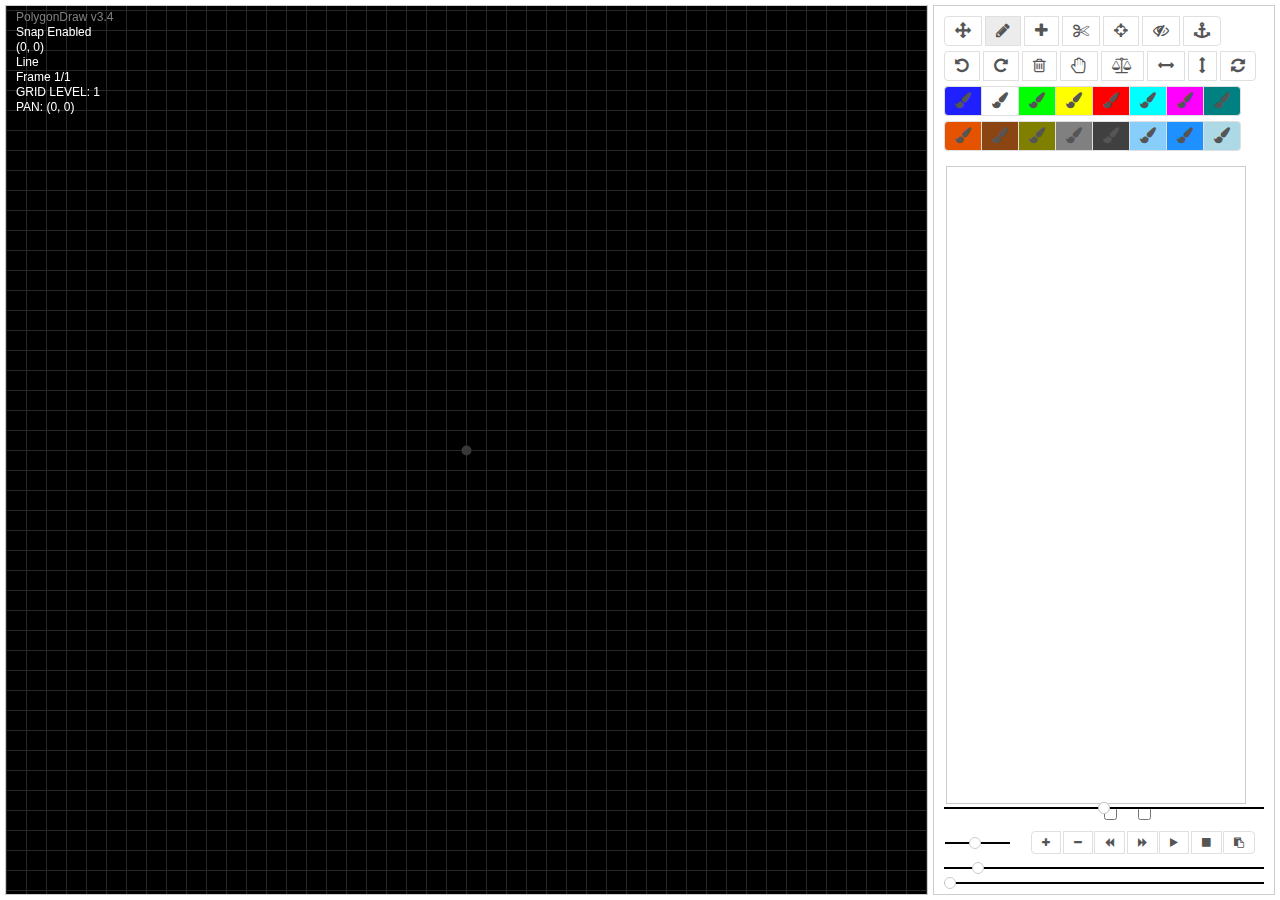
==== commit 5dddd33e: "adds clockwise rotation" ====
--- a/index.html
+++ b/index.html
@@ -38,6 +38,7 @@
       <li id="scale" title="X: Scale"><i class="fa fa-balance-scale"></i></li>
       <li id="flipX" title="flip X coordinates"><i class="fa fa-arrows-h"></i></li>
       <li id="flipY" title="flip Y coordinates"><i class="fa fa-arrows-v"></i></li>
+      <li id="rotate" title="rotate"><i class="fa fa-refresh"></i></li>
     </ul>
 
     <!-- <ol style="bottom:89px;left:10px;">
@@ -1208,6 +1209,7 @@
 var buttonAnchor = document.getElementById("anchor");
 var buttonHand = document.getElementById("hand");
 var buttonScale = document.getElementById("scale");
+var buttonRotate = document.getElementById("rotate");
 
 buttonPencil.onclick = function() {
     switchTool(Tools.LINE);
@@ -1255,6 +1257,26 @@
     text.value = points;
     text.onchange();
   }
+};
+buttonRotate.onclick = function() {
+  var angle = Math.PI / 2;
+  var points = JSON.parse('[' + text.value + ']');
+  var cos = Math.cos(angle);
+  var sin = Math.sin(angle);
+  var rotated = [];
+  for (var i = 0, length = points.length - 1; i < length; i += 2) {
+    var x = points[i];
+    var y = points[i + 1];
+    if (x < PEN_UP && y < PEN_UP) {
+      rotated.push((cos * x) - (sin * y));
+      rotated.push((sin * x) - (cos * y));
+    } else {
+      rotated.push(x);
+      rotated.push(y);
+    }
+  }
+  text.value = rotated;
+  text.onchange();
 };
 var color_index;
 for(color_index = 1; color_index<=16; color_index++){
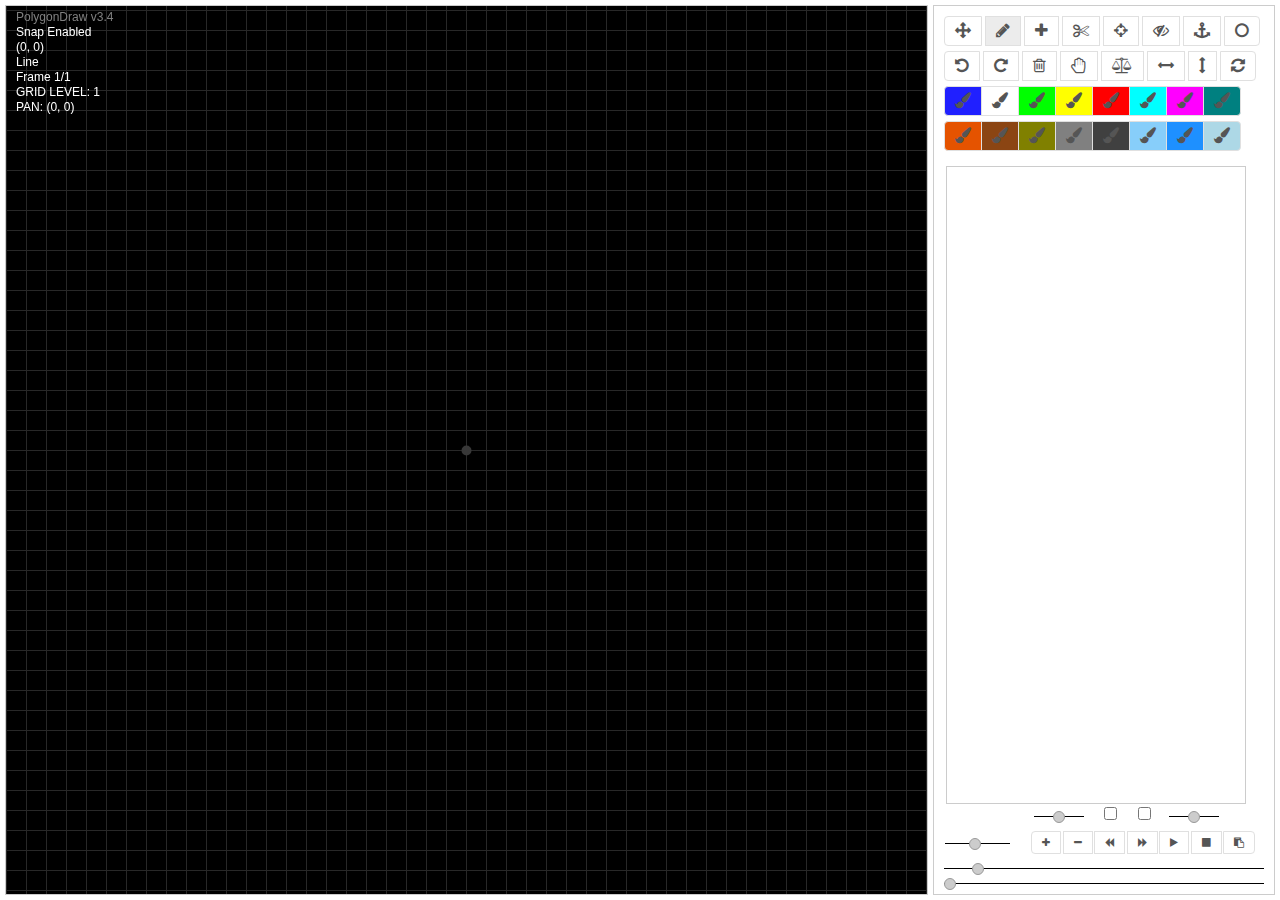
==== commit e961c3f7: "add bezier curves" ====
--- a/index.html
+++ b/index.html
@@ -18,7 +18,7 @@
       </div>
       <input type="range" id="speed" name="speed" min="100" max="1000" value="500" title="animation playback speed">
       <input type="range" id="zoom" name="zoom" min="2" max="200" value="20" title="magnification">
-      <input type="range" id="grid" name="grid" min="1" max="4" value="1" title="grid subdivision">
+      <input type="range" id="grid" name="grid" min="1" max="32" value="1" title="grid subdivision">
     </form>
     <ul style="top:10px;left:10px" class="tools">
       <li id="arrows" title="M: Move"><i class="fa fa-arrows"></i></li>
@@ -28,6 +28,7 @@
       <li id="crosshairs" title="O: Change Origin"><i class="fa fa-crosshairs"></i></li>
       <li id="eye-slash" title="V: Toggle Visibility"><i class="fa fa-eye-slash"></i></li>
       <li id="anchor" title="S: Toggle Grid Snap"><i class="fa fa-anchor"></i></li>
+      <li id="curve" title="S: Toggle Bezier Curve"><i class="fa fa-circle-o"></i></li>
     </ul>
 
     <ul style="top:45px;left:10px;" class="tools">
@@ -41,10 +42,6 @@
       <li id="rotate" title="rotate"><i class="fa fa-refresh"></i></li>
     </ul>
 
-    <!-- <ol style="bottom:89px;left:10px;">
-        <li><i class="fa fa-file fa-rotate-180"></i></li><li><i class="fa fa-trash-o"></i></li>
-    </ol> -->
-
     <ul style="top:80px;left:10px;">
         <li id="color:1" style="background-color:#2020FF"><i class="fa fa-paint-brush" title="Color: BLUE"></i>
         <li id="color:2" style="background-color:#FFFFFF"><i class="fa fa-paint-brush" title="Color: WHITE"></i>
@@ -104,6 +101,8 @@
 (function() {
 
 var VERSION = "3.4";
+var ACTIVE = 'active';
+var BLANK = '';
 
 // Init GUI Components
 var canvas = document.querySelector("canvas");
@@ -126,6 +125,7 @@
     VISIBILITY: 5,
     COLORIZE: 6,
     HAND: 7,
+    CURVE: 8,
 };
 var Styles = {
     ARRAY: 0,
@@ -138,6 +138,7 @@
 var hideHandles = false;
 var hideGrid = false;
 var hideDashes = false;
+var curves = false;
 
 var HANDLE_RELATIVE_RADIUS = 0.17; // Vertex handle radius relative to grid spacing
 var selectedHandleIndexes = [];
@@ -184,7 +185,7 @@
   var output = [];
   for (var i = 0, length = items.length; i < length; i++) {
     var item = items[i];
-    var number = parseFloat(item, 10);
+    var number = Number(parseFloat(item, 10).toFixed(3));
     if (!isNaN(number)) output.push(number);
   }
   return output;
@@ -211,6 +212,9 @@
     if (point.visible === false) {
       points.push(PEN_COMMAND);
       points.push(PEN_UP);
+    } else if (point.color) {
+      points.push(PEN_COMMAND);
+      points.push(PEN_COLOR0 + point.color);
     }
   }
   return points;
@@ -224,8 +228,8 @@
 function setCurrentCanvasClass(canvasClass, element) {
   canvas.className = 'cursor-' + canvasClass;
   if (element) {
-    if (previousButton) previousButton.className = '';
-    element.className = 'active';
+    if (previousButton) previousButton.className = BLANK;
+    element.className = ACTIVE;
     previousButton = element;
   }
 }
@@ -257,43 +261,6 @@
     return Number(coordinate.toFixed(2)).toString();
 }
 
-function drawPoints() {
-    var i, point;
-    var output_items = [];
-    var color_items, point_items;
-    var shape = currentShape();
-
-    for (i = 0; i < shape.points.length; i++) {
-        point = shape.points[i];
-
-        point_items = [formatCoordinate(point.x), formatCoordinate(point.y)];
-        if(point.color){
-            color_items = [PEN_COMMAND, PEN_COLOR0 + point.color];
-        }
-        else{
-            color_items = [];
-        }
-
-        if (i === 0){
-            output_items = output_items.concat(color_items);
-            output_items = output_items.concat(point_items);
-        }
-        else{
-            output_items = output_items.concat(point_items);
-            output_items = output_items.concat(color_items);
-        }
-
-        if(!point.visible){
-            output_items.push(PEN_COMMAND);
-            output_items.push(PEN_UP);
-        }
-    }
-
-    for (i = 0; i < output_items.length; i++) {
-        output_items[i] = output_items[i].toString();
-    }
-}
-
 function closestPoint(searchPoint) {
     // Returns null if there are 0 points in the shape
     var shape = currentShape();
@@ -335,6 +302,9 @@
         case Tools.MOVE:
           setCurrentCanvasClass('move', buttonArrows);
           if (oldTool == Tools.HAND) shouldResetSelectedHandleIndexes = false;
+          break;
+        case Tools.CURVE:
+          setCurrentCanvasClass('curve', buttonCurve);
           break;
         case Tools.LINE:
           setCurrentCanvasClass('pencil', buttonPencil);
@@ -356,7 +326,7 @@
           setCurrentCanvasClass('hand', buttonHand);
           break;
         case Tools.COLORIZE:
-          if (previousButton) previousButton.className = '';
+          if (previousButton) previousButton.className = BLANK;
           previousButton = undefined;
           break;
     }
@@ -375,13 +345,13 @@
     var previousAlpha = parseInt(previousFrameOpacity.value) / 100;
     var nextAlpha = parseInt(nextFrameOpacity.value) / 100;
     if (previousFrameVisible && previousFrame) {
-      previousFrame.draw(grid, "rgba(128, 255, 255, " + previousAlpha + ")");
+      previousFrame.draw(grid, "rgba(128, 255, 255, " + previousAlpha + ")", "rgba(0, 255, 0, " + previousAlpha + ")");
     }
     if (nextFrameVisible && nextFrame) {
-      nextFrame.draw(grid, "rgba(255, 128, 128, " + nextAlpha + ")");
-    }
-    currentShape().draw(grid);
-    drawPoints();
+      nextFrame.draw(grid, "rgba(255, 128, 128, " + nextAlpha + ")", "rgba(255, 0, 0, " + nextAlpha + ")");
+    }
+    var shape = currentShape();
+    shape.draw(grid);
 
     ctx.save();
     ctx.font="12px Helvetica";
@@ -441,9 +411,12 @@
     ctx.fillText('PAN: (' + Math.floor(panX) + ', ' + Math.floor(panY) + ')', x_pos, y_pos);
     if (selectedHandleIndexes.length) {
       y_pos += y_step;
-      ctx.fillText('LAST POINT: ' + selectedHandleIndexes[selectedHandleIndexes.length - 1], x_pos, y_pos);
+      var index = selectedHandleIndexes[selectedHandleIndexes.length - 1];
+      var point = shape.points[index];
+      ctx.fillText('POINT: ' + index + ' (' + point.x + ', ' + point.y + ')', x_pos, y_pos);
     }
     ctx.restore();
+    text.value = getFrameAtIndex(frame).join(DELIMITER);
 }
 
 // DataObjs
@@ -566,10 +539,27 @@
         text.value = points.join(DELIMITER);
     },
 
-    draw: function(grid_, faintColor) {
+    draw: function(grid_, faintColor, faintCurveColor) {
         var i, p, color;
 
         ctx.save();
+
+        if (curves) {
+          var size = 10;
+          ctx.strokeStyle = 'blue';
+          ctx.beginPath();
+          p = grid_.toPoint({ x: -size, y: -size });
+          ctx.moveTo(p.x, p.y);
+          p = grid_.toPoint({ x: size, y: -size });
+          ctx.lineTo(p.x, p.y);
+          p = grid_.toPoint({ x: size, y: size });
+          ctx.lineTo(p.x, p.y);
+          p = grid_.toPoint({ x: -size, y: size });
+          ctx.lineTo(p.x, p.y);
+          p = grid_.toPoint({ x: -size, y: -size });
+          ctx.lineTo(p.x, p.y);
+          ctx.stroke();
+        }
 
         // Draw lines
         if(this.points.length >= 2){
@@ -649,10 +639,29 @@
               }
           }
         }
+
+        if (curves && this.points.length > 1) {
+          var p0, p1, midx, midy;
+          ctx.strokeStyle = faintCurveColor ? faintCurveColor : 'magenta';
+          ctx.beginPath();
+          p0 = grid_.toPoint(this.points[0]);
+          ctx.moveTo(p0.x, p0.y);
+
+          for(var i = 1; i < this.points.length - 2; i += 1) {
+            p0 = grid_.toPoint(this.points[i]);
+            p1 = grid_.toPoint(this.points[i + 1]);
+            midx = (p0.x + p1.x) / 2;
+            midy = (p0.y + p1.y) / 2;
+            ctx.quadraticCurveTo(p0.x, p0.y, midx, midy);
+          }
+          p0 = grid_.toPoint(this.points[this.points.length - 2]);
+          p1 = grid_.toPoint(this.points[this.points.length - 1]);
+          ctx.quadraticCurveTo(p0.x, p0.y, p1.x, p1.y);
+          ctx.stroke();
+        }
+
         ctx.restore();
     },
-
-
 };
 
 var History = function(){
@@ -848,7 +857,7 @@
   }
 }
 text.onchange = function() {
-  var points = text.value.replace(/[^\[\],\d\.-]/g, '');
+  var points = text.value.replace(/[^\[\],\d\.-]/g, BLANK);
   if (/\[/.test(points)) {
     var parsed;
     try {
@@ -891,19 +900,8 @@
   }
 };
 
-form.zoom.oninput = function() {
-    // Responds during slide Firefox, Safari, Chrome
-    ctx.clearRect(0, 0, canvas.width, canvas.height);
-    grid.set(parseInt(this.value));
-    redraw();
-};
-
-form.zoom.onchange = function() {
-    // IE10 support (IE10 does not support oninput)
-    ctx.clearRect(0, 0, canvas.width, canvas.height);
-    grid.set(parseInt(this.value));
-    redraw();
-};
+form.zoom.oninput = updateMagnification;
+form.zoom.onchange = updateMagnification;
 
 window.onmouseup = function(evt) {
   drag.active = false;
@@ -1038,7 +1036,6 @@
             break;
     }
 
-
     text.blur();
     redraw();
 };
@@ -1061,7 +1058,7 @@
             var selectedHandleIndex = indexForPoint(click);
             if (selectedHandleIndex !== -1) {
               var point = shape.points[selectedHandleIndex];
-              var length = eval(prompt("Enter number of points to select from current point:", "1").replace(/[^\d\(\)\+\-\*\/%\.]/g, ''));
+              var length = eval(prompt("Enter number of points to select from current point:", "1").replace(/[^\d\(\)\+\-\*\/%\.]/g, BLANK));
               if (length === -1 || length > shape.points.length - selectedHandleIndex) {
                 length = shape.points.length - selectedHandleIndex;
               }
@@ -1210,7 +1207,13 @@
 var buttonHand = document.getElementById("hand");
 var buttonScale = document.getElementById("scale");
 var buttonRotate = document.getElementById("rotate");
-
+var buttonCurve = document.getElementById("curve");
+
+buttonCurve.onclick = function() {
+    curves = !curves;
+    buttonCurve.className = curves ? ACTIVE : BLANK;
+    redraw();
+};
 buttonPencil.onclick = function() {
     switchTool(Tools.LINE);
 };
@@ -1248,18 +1251,22 @@
     redraw();
 };
 buttonScale.onclick = function() {
-  var scaleFactor = eval(prompt("Enter scale factor:", "1").replace(/[^\d\(\)\+\-\*\/%\.]/g, ''));
-  if (!isNaN(scaleFactor)) {
-    var points = JSON.parse('[' + text.value + ']');
-    for (var i = 0, length = points.length; i < length; i++) {
-      if (points[i] < PEN_UP) { points[i] *= scaleFactor; }
-    }
-    text.value = points;
-    text.onchange();
+  var scaleFactor = eval(prompt("Enter scale factor:", "1").replace(/[^\d\(\)\+\-\*\/%\.]/g, BLANK));
+  if (isNaN(scaleFactor)) return;
+
+  var points = JSON.parse('[' + text.value + ']');
+  for (var i = 0, length = points.length; i < length; i++) {
+    if (points[i] < PEN_UP) { points[i] *= scaleFactor; }
   }
-};
+  text.value = points;
+  text.onchange();
+};
+
 buttonRotate.onclick = function() {
-  var angle = Math.PI / 2;
+  var degrees = eval(prompt("Enter degrees:", "0").replace(/[^\d\(\)\+\-\*\/%\.]/g, BLANK));
+  if (isNaN(degrees)) return;
+
+  var angle = degrees * Math.PI / 180;
   var points = JSON.parse('[' + text.value + ']');
   var cos = Math.cos(angle);
   var sin = Math.sin(angle);
@@ -1268,8 +1275,11 @@
     var x = points[i];
     var y = points[i + 1];
     if (x < PEN_UP && y < PEN_UP) {
-      rotated.push((cos * x) - (sin * y));
-      rotated.push((sin * x) - (cos * y));
+      var rotatedX = (cos * x) - (sin * y);
+      var rotatedY = (sin * x) + (cos * y);
+
+      rotated.push(rotatedX);
+      rotated.push(rotatedY);
     } else {
       rotated.push(x);
       rotated.push(y);
@@ -1291,7 +1301,7 @@
 document.getElementById("refresh").onclick = function() {
     if(confirm("Clear all frames and polygon points and start over? This operation cannot be undone.")){
         switchTool(Tools.LINE);
-        text.value = '';
+        text.value = BLANK;
         shapes = [new Shape()];
         frame = 0;
         history[frame].clear();
@@ -1477,30 +1487,60 @@
             snap_enabled = !snap_enabled;
             redraw();
             break;
-        case 88:
+        case 88: // 'X'
             buttonScale.onclick();
             break;
-        case 37:
+        case 37: // <-
             if (evt.shiftKey) {
               switchToFrame(0);
             } else {
               switchToPreviousFrame();
             }
             break;
-        case 39:
+        case 39: // ->
             if (evt.shiftKey) {
               switchToFrame(shapes.length - 1);
             } else {
               switchToNextFrame();
             }
             break;
+        case 189: // '-'
+            if (evt.shiftKey) {
+              if (evt.ctrlKey) {
+                zoomBy(-10);
+              } else {
+                zoomBy(-1);
+              }
+            }
+            break; // '+'
+        case 187:
+            if (evt.shiftKey) {
+              if (evt.ctrlKey) {
+                zoomBy(10);
+              } else {
+                zoomBy(1);
+              }
+            }
+            break;
     }
 });
+
+function zoomBy(amount) {
+  var zoomLevel = parseInt(form.zoom.value);
+  form.zoom.value = zoomLevel + amount;
+  updateMagnification();
+};
+
+function updateMagnification(evt) {
+  ctx.clearRect(0, 0, canvas.width, canvas.height);
+  grid.set(parseInt(form.zoom.value));
+  redraw();
+};
 
 function parseUrl() {
   var urlParam = window.location.search.substring(1);
   return {
-    points: urlParam.replace(/speed=\d+|play=[^\[]+|points=/ig, ''),
+    points: urlParam.replace(/speed=\d+|play=[^\[]+|points=/ig, BLANK),
     speed: /speed=(\d+)/i.exec(urlParam),
     play: /play=true/i.exec(urlParam),
     noHandles: /handles=false/i.exec(urlParam),
--- a/style.css
+++ b/style.css
@@ -1,19 +1,22 @@
 *{
     padding:0;
-    margin:0
+    margin:0;
+    outline:0;
 }
 
 input:focus,textarea:focus,button{
-    outline:0
+    outline:0;
 }
 
 .cursor-pencil { cursor: crosshair; }
 .cursor-hand { cursor: grab; }
 .cursor-move { cursor: pointer; }
+.cursor-curve { cursor: pointer; }
+.cursor-forbidden { cursor: not-allowed; }
 .cursor-add, .cursor-cut { cursor: cell; }
 
 li.active {
-  background-color:#ececec
+  background-color:#ececec;
 }
 
 canvas{
@@ -89,6 +92,7 @@
     width: 300px;
     bottom:80px;
     left: 2px;
+    border: none;
 }
 
 input#speed {
@@ -120,6 +124,19 @@
   position: absolute;
   margin: 0 0 20px 0;
   width: 100%;
+  border: none;
+}
+
+input#prev-frame-opacity {
+  bottom: 2px;
+  width: 50px;
+  left: 100px;
+}
+
+input#next-frame-opacity {
+  bottom: 2px;
+  width: 50px;
+  right: 55px;
 }
 
 input#prev-frame-visible {
@@ -141,15 +158,15 @@
 input[type=range]{
     -webkit-appearance:none;
     background-color:#000;
-    height:2px;
+    height:1px;
     margin:5px 0;
 }
 
 input[type=range]::-webkit-slider-thumb{
     -webkit-appearance:none;
     border-radius:6px;
-    border:1px solid #ccc;
-    background-color:#fff;
+    border:1px solid #999;
+    background-color:#ccc;
     width:12px;
     height:12px
 }
@@ -163,10 +180,6 @@
     width: 100%;
 }
 
-textarea:focus{
-    outline:0
-}
-
 label{
     border:1px solid #ccc
 }
